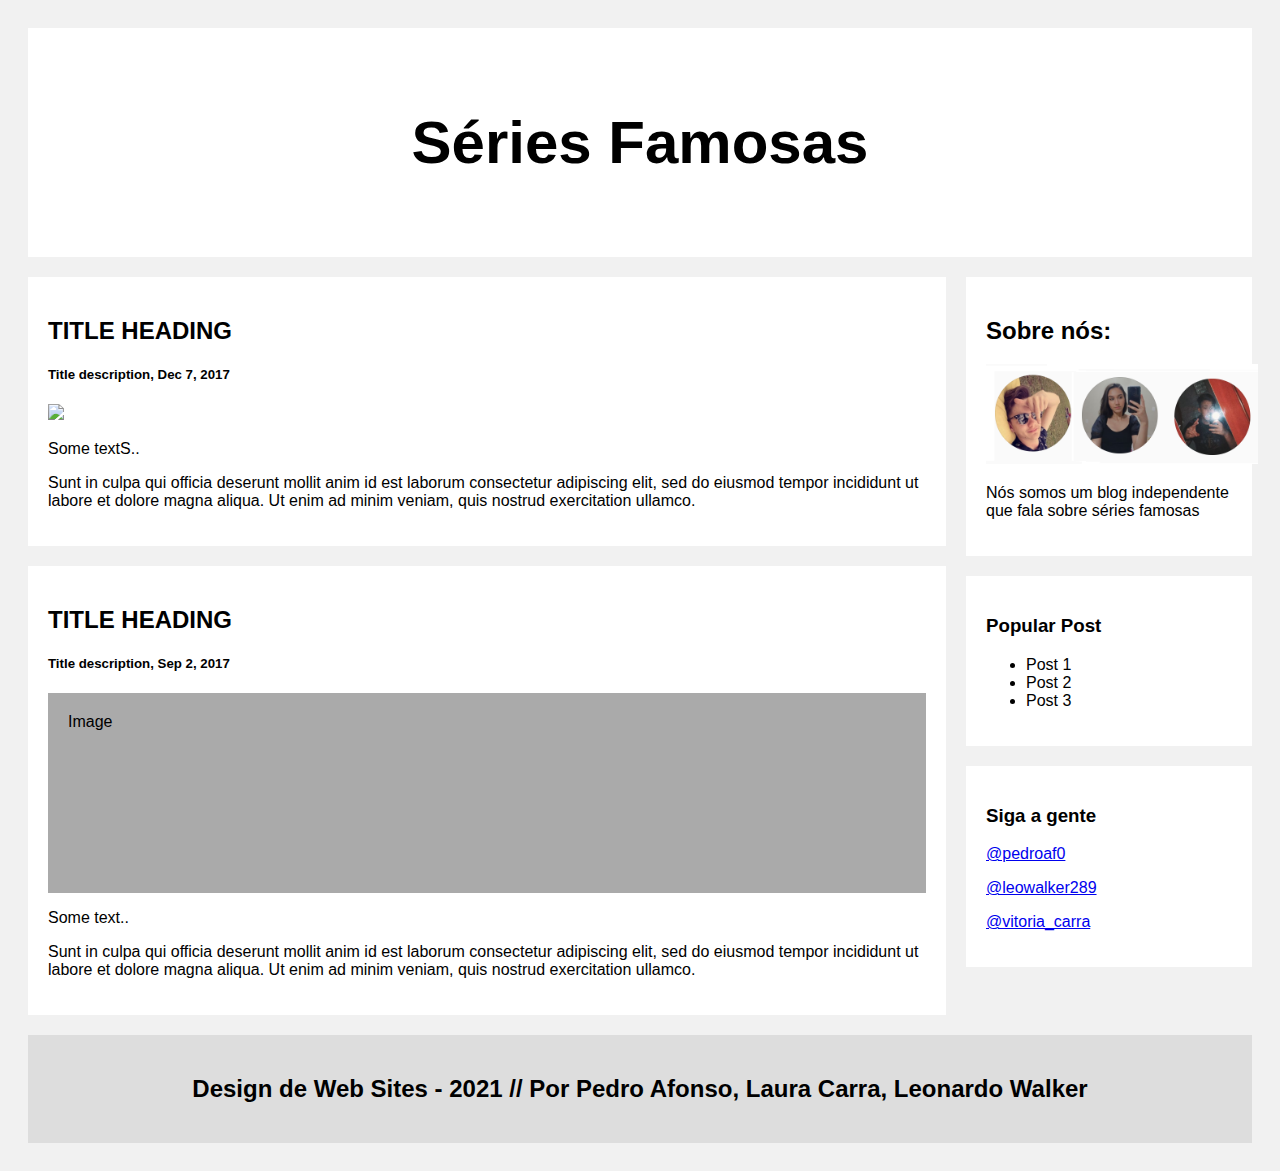
==== index.html @ 65dcfb7f "init" ====
<!DOCTYPE html>
<html>
<head>
<meta name="viewport" content="width=device-width, initial-scale=1">
<style>
* {
  box-sizing: border-box;
}

/* Add a gray background color with some padding */
body {
  font-family: Arial;
  padding: 20px;
  background: #f1f1f1;
}

/* Header/Blog Title */
header {
  padding: 30px;
  font-size: 40px;
  text-align: center;
  background: white;
}

/* Create two unequal columns that floats next to each other */
/* Left column */
.leftcolumn {   
  float: left;
  width: 75%;
}

/* Right column */
.rightcolumn {
  float: left;
  width: 25%;
  padding-left: 20px;
}

/* Fake image */
.fakeimg {
  background-color: #aaa;
  width: 100%;
  padding: 20px;
}


/* Add a card effect for articles */
.card {
   background-color: white;
   padding: 20px;
   margin-top: 20px;
}

/* Clear floats after the columns */
.row:after {
  content: "";
  display: table;
  clear: both;
}

/* Footer */
footer {
  padding: 20px;
  text-align: center;
  background: #ddd;
  margin-top: 20px;
}

/* Responsive layout - when the screen is less than 800px wide, make the two columns stack on top of each other instead of next to each other */
@media screen and (max-width: 800px) {
  .leftcolumn, .rightcolumn {   
    width: 100%;
    padding: 0;
  }
}
</style>
</head>
<body>

<header>
  <h2>Séries Famosas</h2>
</header>

<div class="row">
  <div class="leftcolumn">
    <div class="card">
      <h2>TITLE HEADING</h2>
      <h5>Title description, Dec 7, 2017</h5>
      <div><img  style="  width: 100%;" src="https://img.ibxk.com.br/2019/10/04/04161737768097.jpg?w=1120&h=420&mode=crop&scale=both"></div>
      <p>Some textS..</p>
      <p>Sunt in culpa qui officia deserunt mollit anim id est laborum consectetur adipiscing elit, sed do eiusmod tempor incididunt ut labore et dolore magna aliqua. Ut enim ad minim veniam, quis nostrud exercitation ullamco.</p>
    </div>
    <div class="card">
      <h2>TITLE HEADING</h2>
      <h5>Title description, Sep 2, 2017</h5>
      <div class="fakeimg" style="height:200px;">Image</div>
      <p>Some text..</p>
      <p>Sunt in culpa qui officia deserunt mollit anim id est laborum consectetur adipiscing elit, sed do eiusmod tempor incididunt ut labore et dolore magna aliqua. Ut enim ad minim veniam, quis nostrud exercitation ullamco.</p>
    </div>
  </div>
  <div class="rightcolumn">
    <div class="card">
      <h2>Sobre nós:</h2>
      <div><img  style="height:100px;" src="sss.PNG"></div>
      <p>Nós somos um blog independente que fala sobre séries famosas</p>
    </div>
    <div class="card">
      <h3>Popular Post</h3>
      <ul>
        <li>Post 1</li>
        <li>Post 2</li>
        <li>Post 3</li>
      </ul>
    </div>
    <div class="card">
      <h3>Siga a gente</h3>
      <p><a href="https://www.instagram.com/pedroaf0/" target="_blank" rel="noopener noreferrer">@pedroaf0</a></p>
      <p><a href="https://www.instagram.com/leowalker289/" target="_blank" rel="noopener noreferrer">@leowalker289</a></p>
      <p><a href="https://www.instagram.com/vitoria_carra/" target="_blank" rel="noopener noreferrer">@vitoria_carra</a></p>
    </div>
  </div>
</div>

<footer>
  <h2>Design de Web Sites - 2021 // Por Pedro Afonso, Laura Carra, Leonardo Walker </h2>
</footer>

</body>
</html>
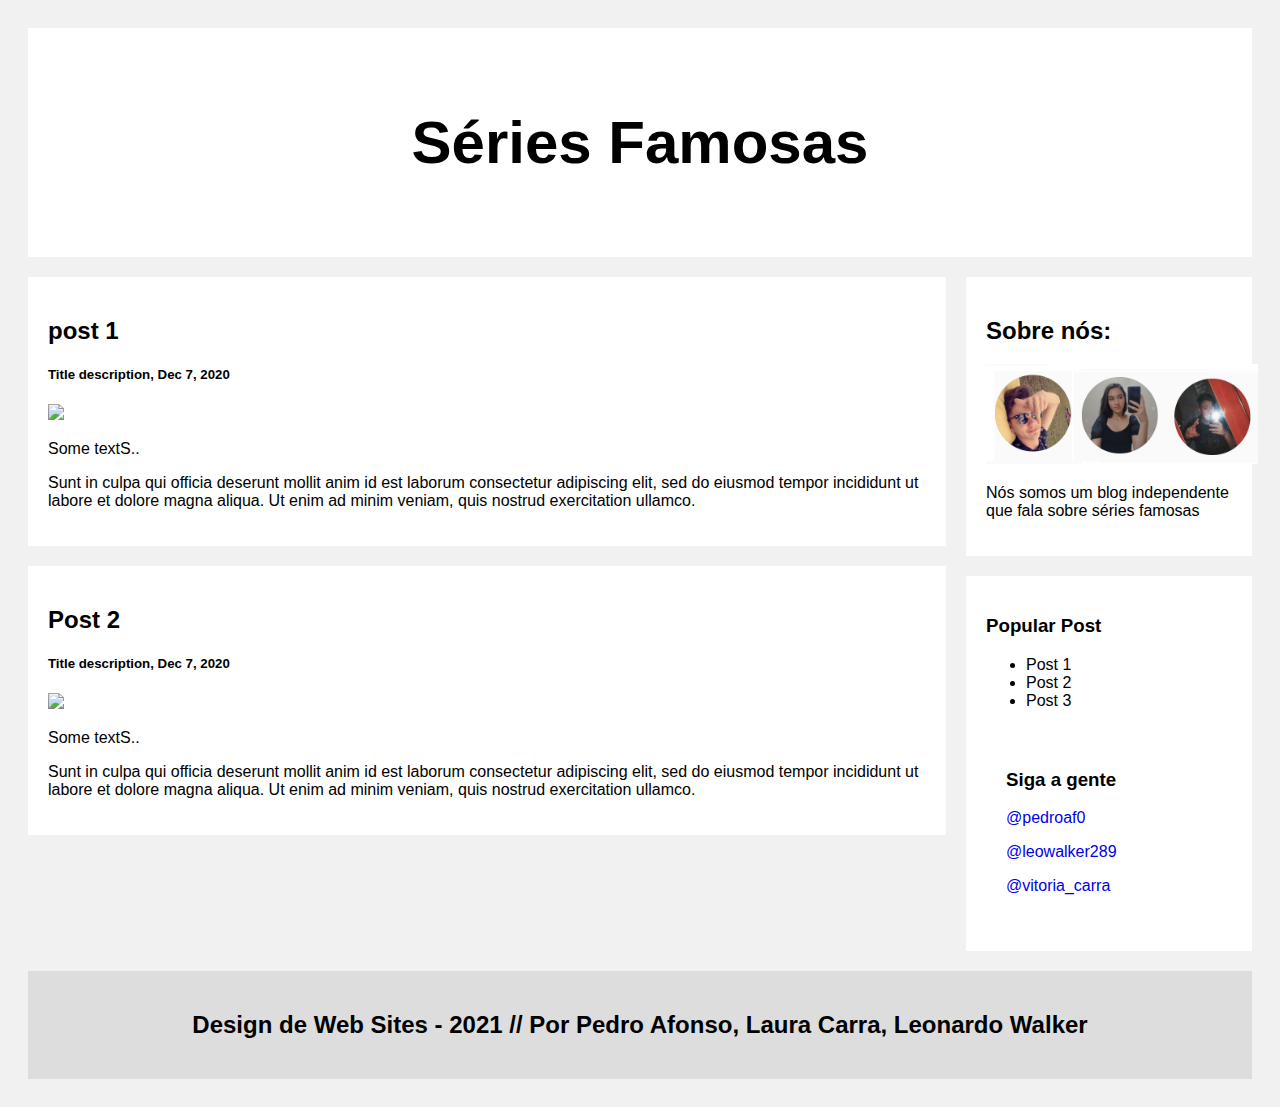
==== commit ada10fc7: "m" ====
--- a/index.html
+++ b/index.html
@@ -2,78 +2,8 @@
 <html>
 <head>
 <meta name="viewport" content="width=device-width, initial-scale=1">
-<style>
-* {
-  box-sizing: border-box;
-}
+<link rel="stylesheet" href="style.css">
 
-/* Add a gray background color with some padding */
-body {
-  font-family: Arial;
-  padding: 20px;
-  background: #f1f1f1;
-}
-
-/* Header/Blog Title */
-header {
-  padding: 30px;
-  font-size: 40px;
-  text-align: center;
-  background: white;
-}
-
-/* Create two unequal columns that floats next to each other */
-/* Left column */
-.leftcolumn {   
-  float: left;
-  width: 75%;
-}
-
-/* Right column */
-.rightcolumn {
-  float: left;
-  width: 25%;
-  padding-left: 20px;
-}
-
-/* Fake image */
-.fakeimg {
-  background-color: #aaa;
-  width: 100%;
-  padding: 20px;
-}
-
-
-/* Add a card effect for articles */
-.card {
-   background-color: white;
-   padding: 20px;
-   margin-top: 20px;
-}
-
-/* Clear floats after the columns */
-.row:after {
-  content: "";
-  display: table;
-  clear: both;
-}
-
-/* Footer */
-footer {
-  padding: 20px;
-  text-align: center;
-  background: #ddd;
-  margin-top: 20px;
-}
-
-/* Responsive layout - when the screen is less than 800px wide, make the two columns stack on top of each other instead of next to each other */
-@media screen and (max-width: 800px) {
-  .leftcolumn, .rightcolumn {   
-    width: 100%;
-    padding: 0;
-  }
-}
-</style>
 </head>
 <body>
 
@@ -82,23 +12,31 @@
 </header>
 
 <div class="row">
+  
+
   <div class="leftcolumn">
     <div class="card">
-      <h2>TITLE HEADING</h2>
-      <h5>Title description, Dec 7, 2017</h5>
-      <div><img  style="  width: 100%;" src="https://img.ibxk.com.br/2019/10/04/04161737768097.jpg?w=1120&h=420&mode=crop&scale=both"></div>
+      <a class="post" href="post_model.html">
+      <h2>post 1</h2>
+      <h5>Title description, Dec 7, 2020</h5>
+      <div><img  style="  width: 100%;" src="https://img.ibxk.com.br/2019/10/04/04161737768097.jpg?w=1120&h=120&mode=crop&scale=both"></div>
       <p>Some textS..</p>
       <p>Sunt in culpa qui officia deserunt mollit anim id est laborum consectetur adipiscing elit, sed do eiusmod tempor incididunt ut labore et dolore magna aliqua. Ut enim ad minim veniam, quis nostrud exercitation ullamco.</p>
-    </div>
+    </a>
+  </div>
     <div class="card">
-      <h2>TITLE HEADING</h2>
-      <h5>Title description, Sep 2, 2017</h5>
-      <div class="fakeimg" style="height:200px;">Image</div>
-      <p>Some text..</p>
+      <a class="post" href="post_model.html">
+
+      <h2>Post 2</h2>
+      <h5>Title description, Dec 7, 2020</h5>
+      <div><img  style="  width: 100%;" src="https://img.ibxk.com.br/2019/10/04/04161737768097.jpg?w=1120&h=120&mode=crop&scale=both"></div>
+      <p>Some textS..</p>
       <p>Sunt in culpa qui officia deserunt mollit anim id est laborum consectetur adipiscing elit, sed do eiusmod tempor incididunt ut labore et dolore magna aliqua. Ut enim ad minim veniam, quis nostrud exercitation ullamco.</p>
-    </div>
+      </a>
+      </div>
+    
   </div>
-  <div class="rightcolumn">
+  <nav class="rightcolumn">
     <div class="card">
       <h2>Sobre nós:</h2>
       <div><img  style="height:100px;" src="sss.PNG"></div>
@@ -111,13 +49,13 @@
         <li>Post 2</li>
         <li>Post 3</li>
       </ul>
-    </div>
-    <div class="card">
-      <h3>Siga a gente</h3>
-      <p><a href="https://www.instagram.com/pedroaf0/" target="_blank" rel="noopener noreferrer">@pedroaf0</a></p>
-      <p><a href="https://www.instagram.com/leowalker289/" target="_blank" rel="noopener noreferrer">@leowalker289</a></p>
-      <p><a href="https://www.instagram.com/vitoria_carra/" target="_blank" rel="noopener noreferrer">@vitoria_carra</a></p>
-    </div>
+      <div class="card">
+        <h3>Siga a gente</h3>
+        <p><a href="https://www.instagram.com/pedroaf0/" target="_blank" rel="noopener noreferrer">@pedroaf0</a></p>
+        <p><a href="https://www.instagram.com/leowalker289/" target="_blank" rel="noopener noreferrer">@leowalker289</a></p>
+        <p><a href="https://www.instagram.com/vitoria_carra/" target="_blank" rel="noopener noreferrer">@vitoria_carra</a></p>
+      </div>
+    </nav>
   </div>
 </div>
 
--- a/style.css
+++ b/style.css
@@ -0,0 +1,68 @@
+* {
+    box-sizing: border-box;
+  }
+  a {
+      text-decoration: none;
+
+  }
+  a.post {
+      text-decoration: none;
+      color: black;
+  }
+
+  body {
+    font-family: Arial;
+    padding: 20px;
+    background: #f1f1f1;
+  }
+  
+  header {
+    padding: 30px;
+    font-size: 40px;
+    text-align: center;
+    background: white;
+  }
+
+  .leftcolumn {   
+    float: left;
+    width: 75%;
+  }
+  
+  .rightcolumn {
+    float: left;
+    width: 25%;
+    padding-left: 20px;
+  }
+  
+  .fakeimg {
+    background-color: #aaa;
+    width: 100%;
+    padding: 20px;
+  }
+  
+  
+  .card {
+     background-color: white;
+     padding: 20px;
+     margin-top: 20px;
+  }
+  
+  .row:after {
+    content: "";
+    display: table;
+    clear: both;
+  }
+  
+  footer {
+    padding: 20px;
+    text-align: center;
+    background: #ddd;
+    margin-top: 20px;
+  }
+  
+  @media screen and (max-width: 800px) {
+    .leftcolumn, .rightcolumn {   
+      width: 100%;
+      padding: 0;
+    }
+  }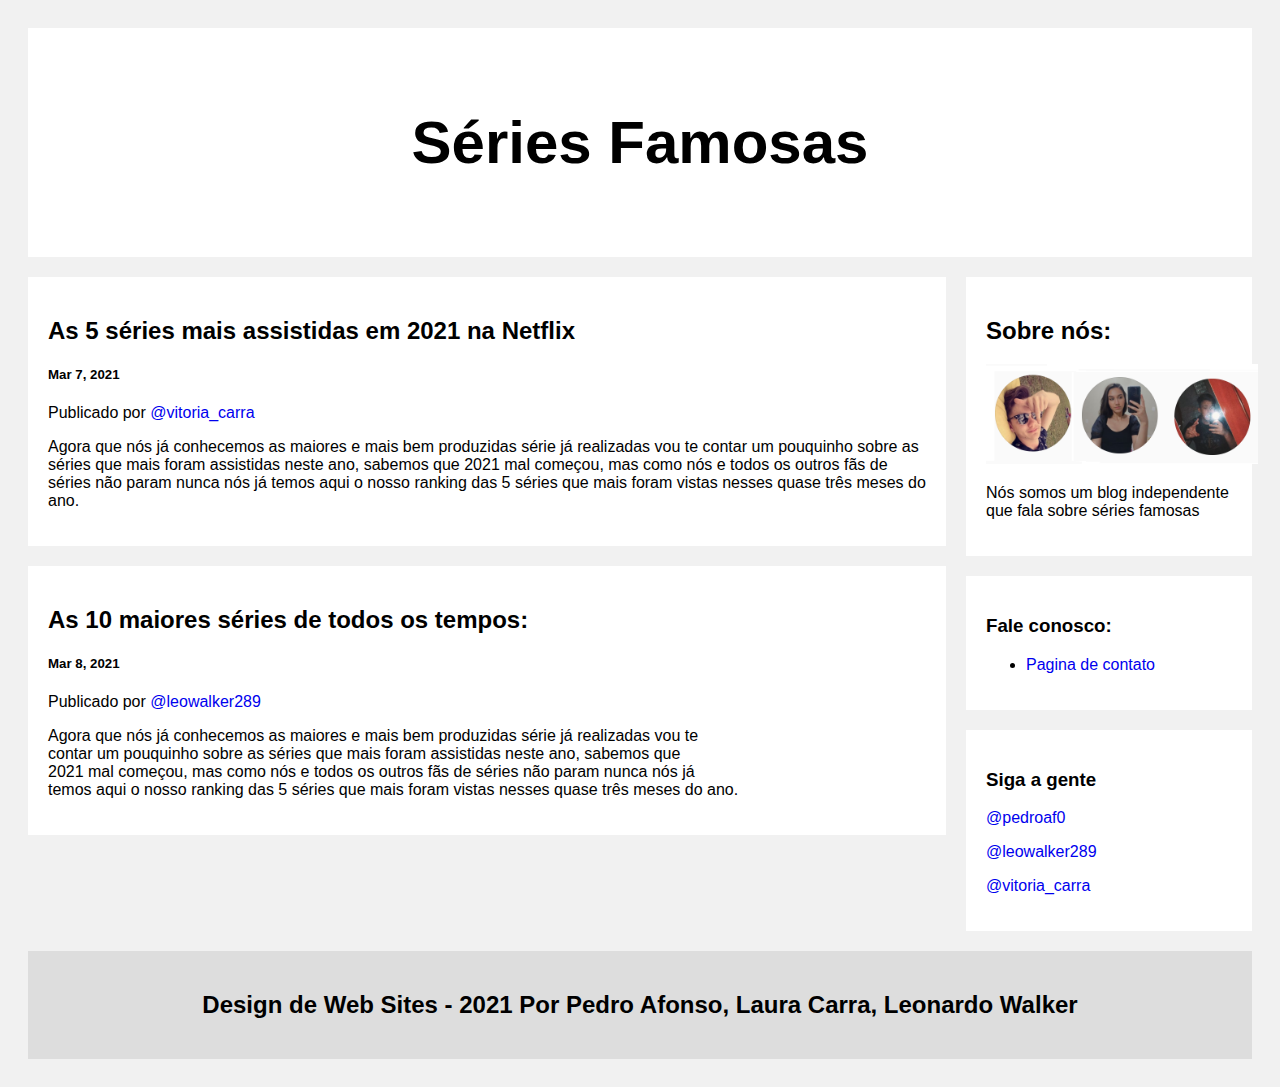
==== commit d5c697fa: "finish" ====
--- a/index.html
+++ b/index.html
@@ -16,22 +16,33 @@
 
   <div class="leftcolumn">
     <div class="card">
-      <a class="post" href="post_model.html">
-      <h2>post 1</h2>
-      <h5>Title description, Dec 7, 2020</h5>
-      <div><img  style="  width: 100%;" src="https://img.ibxk.com.br/2019/10/04/04161737768097.jpg?w=1120&h=120&mode=crop&scale=both"></div>
-      <p>Some textS..</p>
-      <p>Sunt in culpa qui officia deserunt mollit anim id est laborum consectetur adipiscing elit, sed do eiusmod tempor incididunt ut labore et dolore magna aliqua. Ut enim ad minim veniam, quis nostrud exercitation ullamco.</p>
+      <a class="post" href="séries_mais_assitidas_netflix.html">
+      <h2>As 5 séries mais assistidas em 2021 na Netflix </h2>
+      <h5> Mar 7, 2021</h5>
+      <p>Publicado por </a><a href="https://www.instagram.com/vitoria_carra/" target="_blank" rel="noopener noreferrer">@vitoria_carra</a></p>
+      <a class="post" href="séries_mais_assitidas_netflix.html">
+
+      <p>Agora que nós já conhecemos as maiores e mais bem produzidas série já realizadas vou te
+        contar um pouquinho sobre as séries que mais foram assistidas neste ano, sabemos que
+        2021 mal começou, mas como nós e todos os outros fãs de séries não param nunca nós já
+        temos aqui o nosso ranking das 5 séries que mais foram vistas nesses quase três meses do ano.
+        
+        </p>
     </a>
   </div>
     <div class="card">
-      <a class="post" href="post_model.html">
+      <a class="post" href="séries_mais_famosas.html">
 
-      <h2>Post 2</h2>
-      <h5>Title description, Dec 7, 2020</h5>
-      <div><img  style="  width: 100%;" src="https://img.ibxk.com.br/2019/10/04/04161737768097.jpg?w=1120&h=120&mode=crop&scale=both"></div>
-      <p>Some textS..</p>
-      <p>Sunt in culpa qui officia deserunt mollit anim id est laborum consectetur adipiscing elit, sed do eiusmod tempor incididunt ut labore et dolore magna aliqua. Ut enim ad minim veniam, quis nostrud exercitation ullamco.</p>
+      <h2>As 10 maiores séries de todos os tempos:</h2>
+      <h5>Mar 8, 2021</h5>
+      <p>Publicado por </a><a href="https://www.instagram.com/leowalker289/" target="_blank" rel="noopener noreferrer">@leowalker289</a></p>
+      <a class="post" href="séries_mais_famosas.html">
+
+      <p>Agora que nós já conhecemos as maiores e mais bem produzidas série já realizadas vou te<br>
+          contar um pouquinho sobre as séries que mais foram assistidas neste ano, sabemos que <br>
+          2021 mal começou, mas como nós e todos os outros fãs de séries não param nunca nós já <br>
+          temos aqui o nosso ranking das 5 séries que mais foram vistas nesses quase três meses do ano.</p>
+      </p>
       </a>
       </div>
     
@@ -43,12 +54,11 @@
       <p>Nós somos um blog independente que fala sobre séries famosas</p>
     </div>
     <div class="card">
-      <h3>Popular Post</h3>
+      <h3>Fale conosco:</h3>
       <ul>
-        <li>Post 1</li>
-        <li>Post 2</li>
-        <li>Post 3</li>
+        <li><a href="contato.html"> Pagina de contato</a></li>
       </ul>
+    </div>
       <div class="card">
         <h3>Siga a gente</h3>
         <p><a href="https://www.instagram.com/pedroaf0/" target="_blank" rel="noopener noreferrer">@pedroaf0</a></p>
@@ -60,7 +70,7 @@
 </div>
 
 <footer>
-  <h2>Design de Web Sites - 2021 // Por Pedro Afonso, Laura Carra, Leonardo Walker </h2>
+  <h2>Design de Web Sites - 2021  Por Pedro Afonso, Laura Carra, Leonardo Walker </h2>
 </footer>
 
 </body>
--- a/style.css
+++ b/style.css
@@ -58,6 +58,7 @@
     text-align: center;
     background: #ddd;
     margin-top: 20px;
+    z-index: 999;
   }
   
   @media screen and (max-width: 800px) {
@@ -65,4 +66,30 @@
       width: 100%;
       padding: 0;
     }
-  }+  }
+
+  input, textarea {
+    width: 100%;
+    padding: 12px 20px;
+    margin: 8px 0;
+    display: inline-block;
+    border: 1px solid #ccc;
+    border-radius: 4px;
+    box-sizing: border-box;
+  }
+  
+  input[type=submit] {
+    width: 100%;
+    background-color: #4c4eaf;
+    color: white;
+    padding: 14px 20px;
+    margin: 8px 0;
+    border: none;
+    border-radius: 4px;
+    cursor: pointer;
+  }
+  
+  input[type=submit]:hover {
+    background-color: rgb(53, 65, 117);
+  }
+
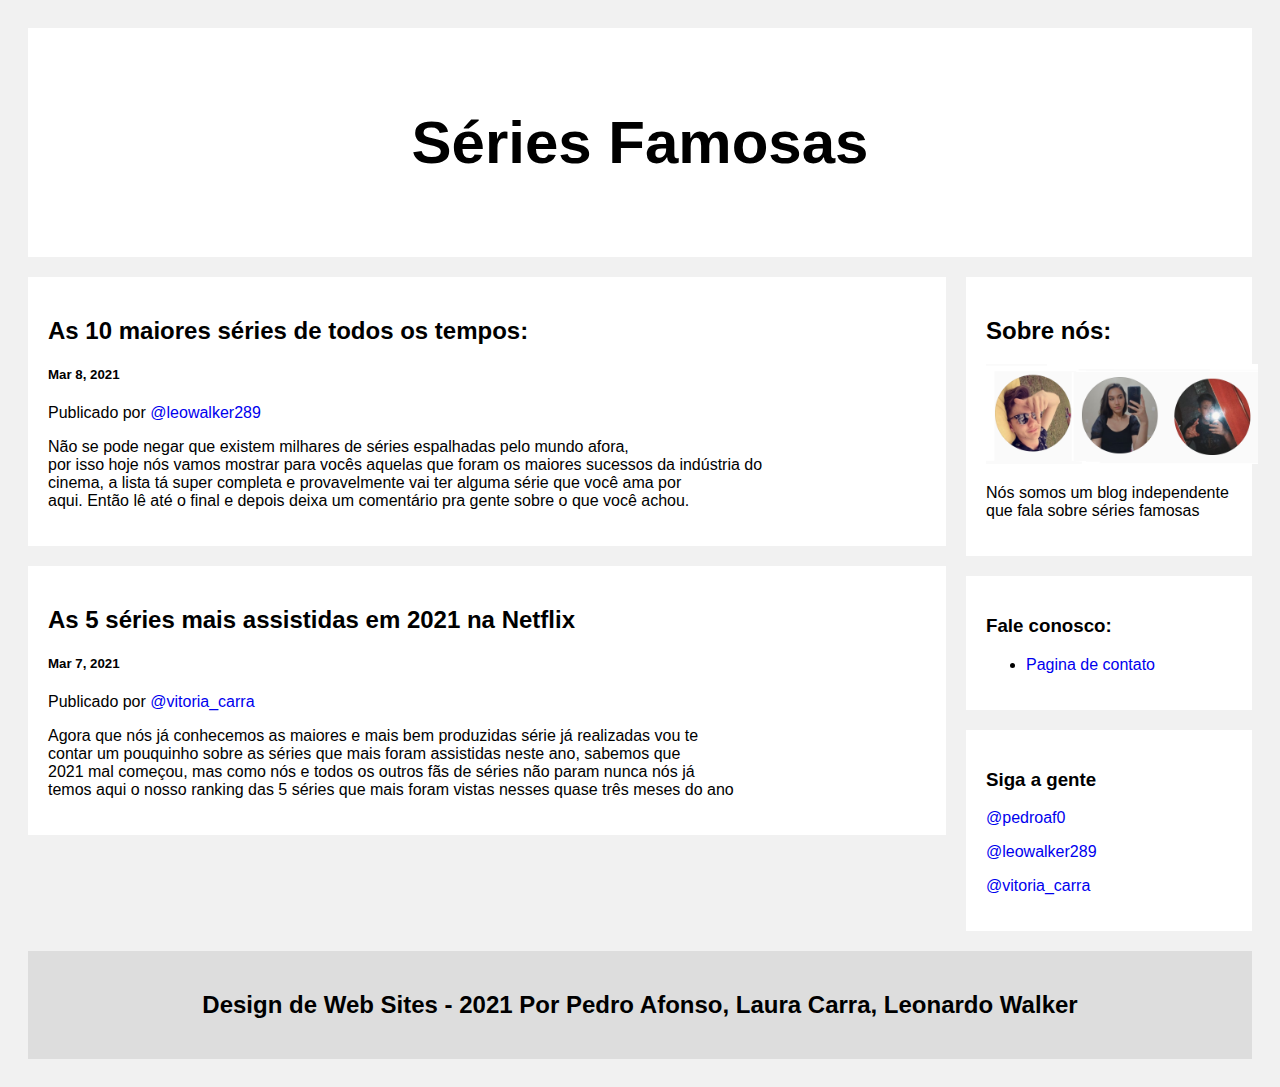
==== commit 7c1cb29c: "Update index.html" ====
--- a/index.html
+++ b/index.html
@@ -16,21 +16,6 @@
 
   <div class="leftcolumn">
     <div class="card">
-      <a class="post" href="séries_mais_assitidas_netflix.html">
-      <h2>As 5 séries mais assistidas em 2021 na Netflix </h2>
-      <h5> Mar 7, 2021</h5>
-      <p>Publicado por </a><a href="https://www.instagram.com/vitoria_carra/" target="_blank" rel="noopener noreferrer">@vitoria_carra</a></p>
-      <a class="post" href="séries_mais_assitidas_netflix.html">
-
-      <p>Agora que nós já conhecemos as maiores e mais bem produzidas série já realizadas vou te
-        contar um pouquinho sobre as séries que mais foram assistidas neste ano, sabemos que
-        2021 mal começou, mas como nós e todos os outros fãs de séries não param nunca nós já
-        temos aqui o nosso ranking das 5 séries que mais foram vistas nesses quase três meses do ano.
-        
-        </p>
-    </a>
-  </div>
-    <div class="card">
       <a class="post" href="séries_mais_famosas.html">
 
       <h2>As 10 maiores séries de todos os tempos:</h2>
@@ -38,13 +23,27 @@
       <p>Publicado por </a><a href="https://www.instagram.com/leowalker289/" target="_blank" rel="noopener noreferrer">@leowalker289</a></p>
       <a class="post" href="séries_mais_famosas.html">
 
-      <p>Agora que nós já conhecemos as maiores e mais bem produzidas série já realizadas vou te<br>
-          contar um pouquinho sobre as séries que mais foram assistidas neste ano, sabemos que <br>
-          2021 mal começou, mas como nós e todos os outros fãs de séries não param nunca nós já <br>
-          temos aqui o nosso ranking das 5 séries que mais foram vistas nesses quase três meses do ano.</p>
+      <p>Não se pode negar que existem milhares de séries espalhadas pelo mundo afora,<br>
+        por isso hoje nós vamos mostrar para vocês aquelas que foram os maiores sucessos da indústria do <br>
+        cinema, a lista tá super completa e provavelmente vai ter alguma série que você ama por <br>
+        aqui. Então lê até o final e depois deixa um comentário pra gente sobre o que você achou.</p>
       </p>
       </a>
       </div>
+    <div class="card">
+      <a class="post" href="séries_mais_assitidas_netflix.html">
+      <h2>As 5 séries mais assistidas em 2021 na Netflix </h2>
+      <h5> Mar 7, 2021</h5>
+      <p>Publicado por </a><a href="https://www.instagram.com/vitoria_carra/" target="_blank" rel="noopener noreferrer">@vitoria_carra</a></p>
+      <a class="post" href="séries_mais_assitidas_netflix.html">
+
+      <p>Agora que nós já conhecemos as maiores e mais bem produzidas série já realizadas vou te<br>
+        contar um pouquinho sobre as séries que mais foram assistidas neste ano, sabemos que <br>
+        2021 mal começou, mas como nós e todos os outros fãs de séries não param nunca nós já <br>
+        temos aqui o nosso ranking das 5 séries que mais foram vistas nesses quase três meses do ano</p>
+    </a>
+  </div>
+
     
   </div>
   <nav class="rightcolumn">
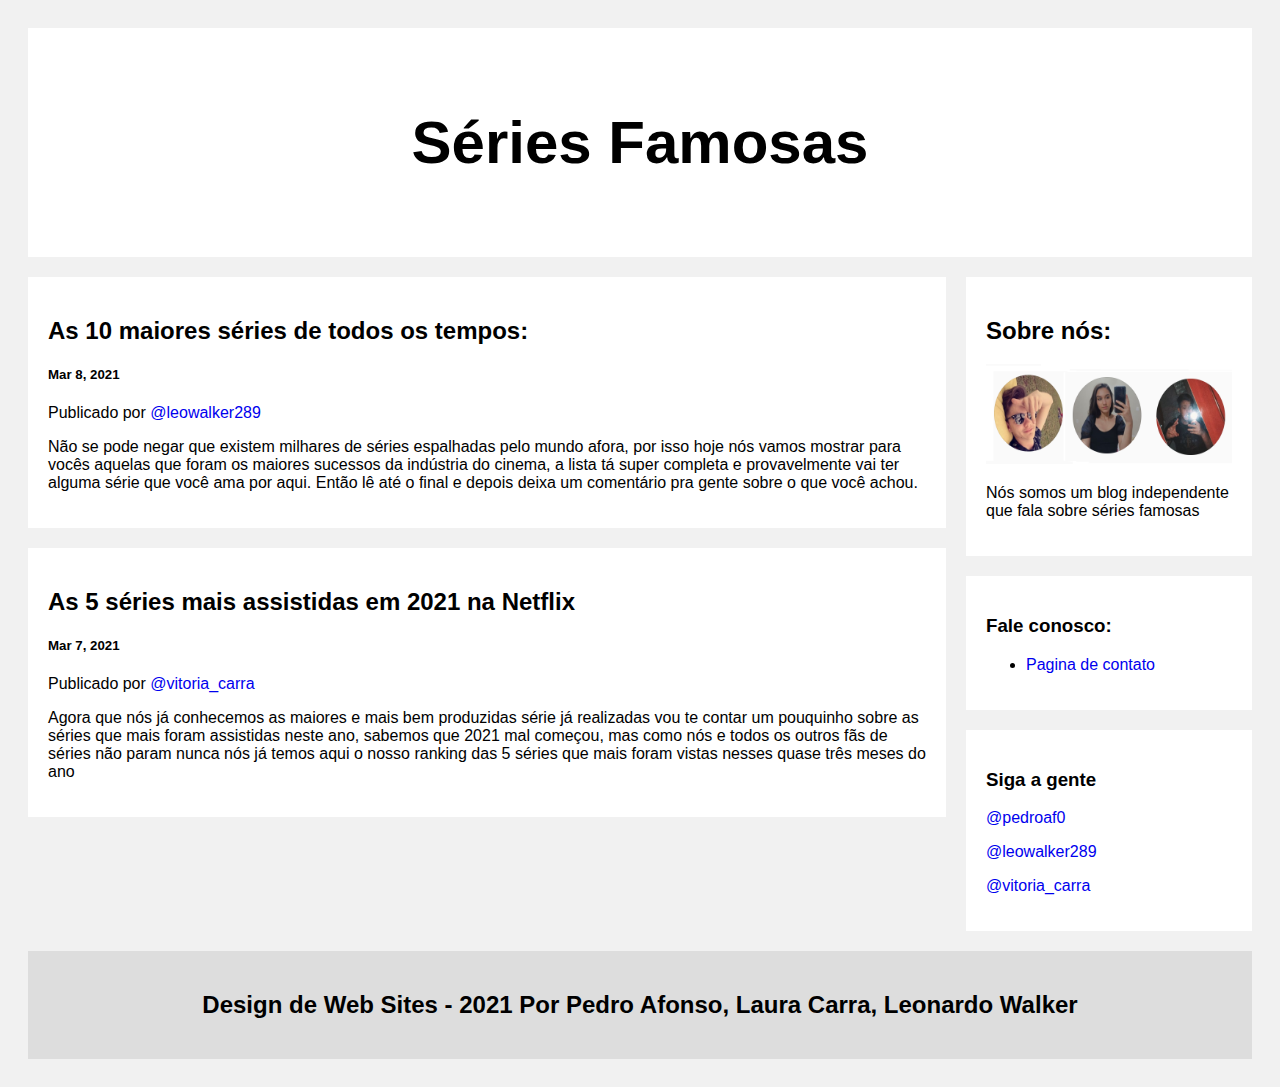
==== commit 3a442d33: "Update index.html" ====
--- a/index.html
+++ b/index.html
@@ -23,9 +23,9 @@
       <p>Publicado por </a><a href="https://www.instagram.com/leowalker289/" target="_blank" rel="noopener noreferrer">@leowalker289</a></p>
       <a class="post" href="séries_mais_famosas.html">
 
-      <p>Não se pode negar que existem milhares de séries espalhadas pelo mundo afora,<br>
-        por isso hoje nós vamos mostrar para vocês aquelas que foram os maiores sucessos da indústria do <br>
-        cinema, a lista tá super completa e provavelmente vai ter alguma série que você ama por <br>
+      <p>Não se pode negar que existem milhares de séries espalhadas pelo mundo afora,
+        por isso hoje nós vamos mostrar para vocês aquelas que foram os maiores sucessos da indústria do 
+        cinema, a lista tá super completa e provavelmente vai ter alguma série que você ama por 
         aqui. Então lê até o final e depois deixa um comentário pra gente sobre o que você achou.</p>
       </p>
       </a>
@@ -37,9 +37,9 @@
       <p>Publicado por </a><a href="https://www.instagram.com/vitoria_carra/" target="_blank" rel="noopener noreferrer">@vitoria_carra</a></p>
       <a class="post" href="séries_mais_assitidas_netflix.html">
 
-      <p>Agora que nós já conhecemos as maiores e mais bem produzidas série já realizadas vou te<br>
-        contar um pouquinho sobre as séries que mais foram assistidas neste ano, sabemos que <br>
-        2021 mal começou, mas como nós e todos os outros fãs de séries não param nunca nós já <br>
+      <p>Agora que nós já conhecemos as maiores e mais bem produzidas série já realizadas vou te
+        contar um pouquinho sobre as séries que mais foram assistidas neste ano, sabemos que 
+        2021 mal começou, mas como nós e todos os outros fãs de séries não param nunca nós já 
         temos aqui o nosso ranking das 5 séries que mais foram vistas nesses quase três meses do ano</p>
     </a>
   </div>
--- a/style.css
+++ b/style.css
@@ -93,3 +93,12 @@
     background-color: rgb(53, 65, 117);
   }
 
+img {
+  width: 100%;
+}
+img#p{
+  height: 100%;
+}
+iframe{
+  width: 100%;
+}